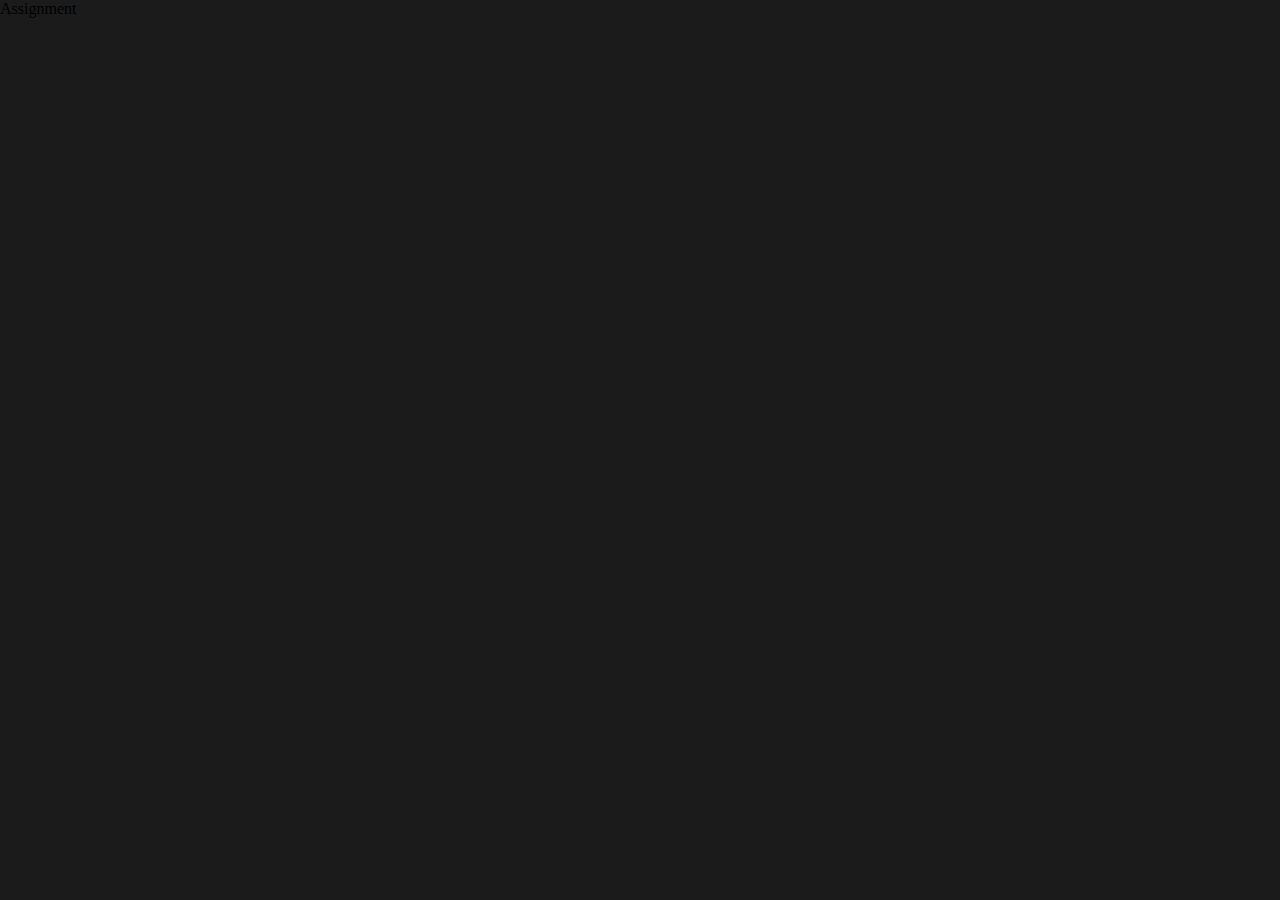
==== assignment/index.html @ 5b6f03f3 "init" ====
<!DOCTYPE html>
<html lang="">

<head>
  <meta charset="utf-8">
  <meta name="viewport" content="width=device-width, initial-scale=1.0">
  <title>p5.js example</title>
  <style>
    body {
      padding: 0;
      margin: 0;
      background-color: #1b1b1b;
    }
  </style>
  <script src="../p5.js"></script>
  <!-- <script src="../addons/p5.sound.js"></script> -->
  <script src="sketch.js"></script>
</head>

<body>
  <main>
    </h1>Assignment </h1>
  </main>
</body>

</html>
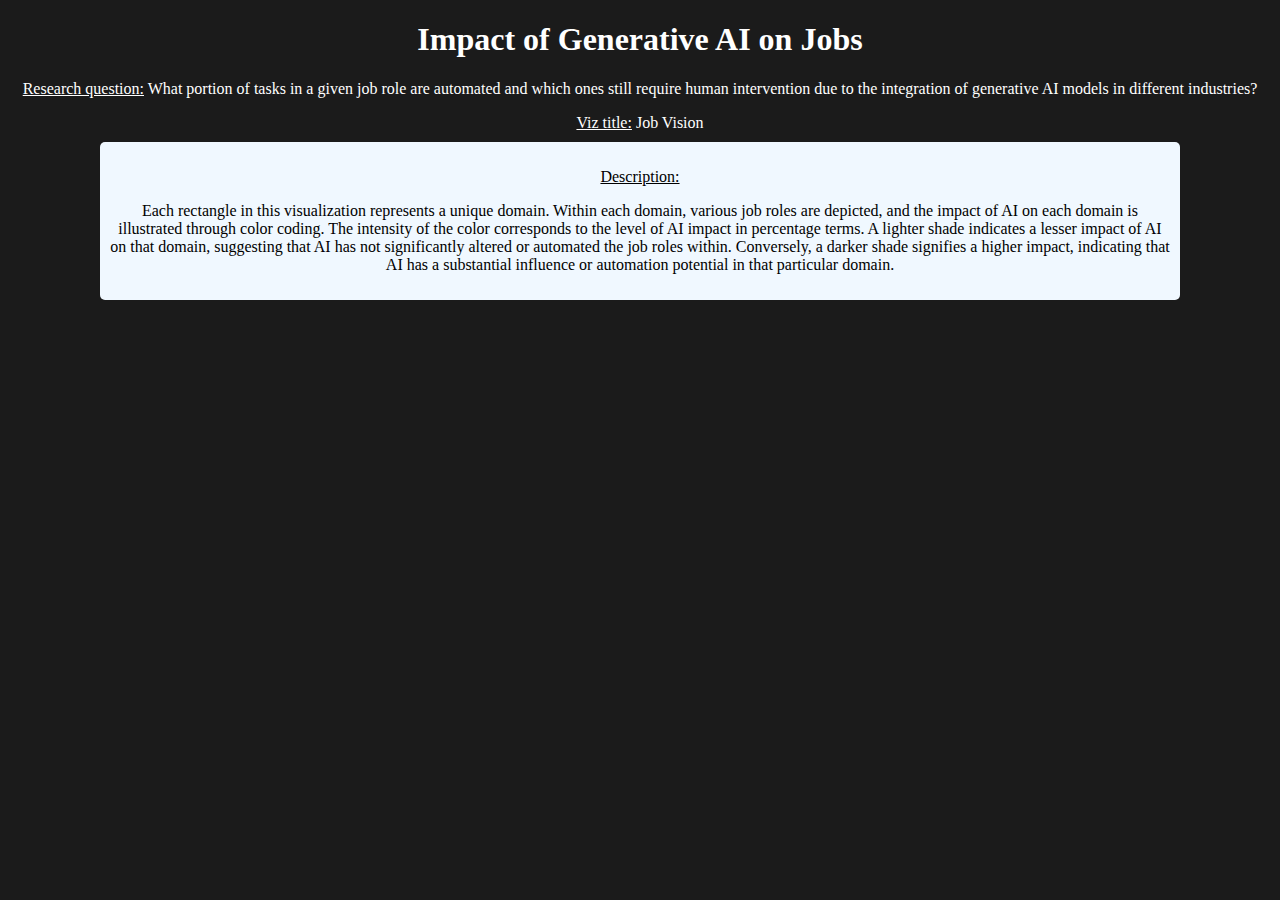
==== commit f319c585: "add title, description" ====
--- a/assignment/index.html
+++ b/assignment/index.html
@@ -18,8 +18,17 @@
 </head>
 
 <body>
-  <main>
-    </h1>Assignment </h1>
+  <main style="color:white; text-align: center;">
+    <h1>Impact of Generative AI on Jobs</h1>
+    <div style="margin-bottom: 10px;">
+      <p><u>Research question:</u> What portion of tasks in a given job role are automated and which ones still require
+        human intervention due to the integration of generative AI models in different industries?</p>
+        <span><u>Viz title:</u> Job Vision</span>
+    </div>
+    <div style="margin: 0px 100px;background-color: aliceblue; color: black; border-radius: 5px; padding: 10px;">
+      <p><u>Description:</u></p>
+      <p>Each rectangle in this visualization represents a unique domain. Within each domain, various job roles are depicted, and the impact of AI on each domain is illustrated through color coding. The intensity of the color corresponds to the level of AI impact in percentage terms. A lighter shade indicates a lesser impact of AI on that domain, suggesting that AI has not significantly altered or automated the job roles within. Conversely, a darker shade signifies a higher impact, indicating that AI has a substantial influence or automation potential in that particular domain. </p>
+    </div>
   </main>
 </body>
 
